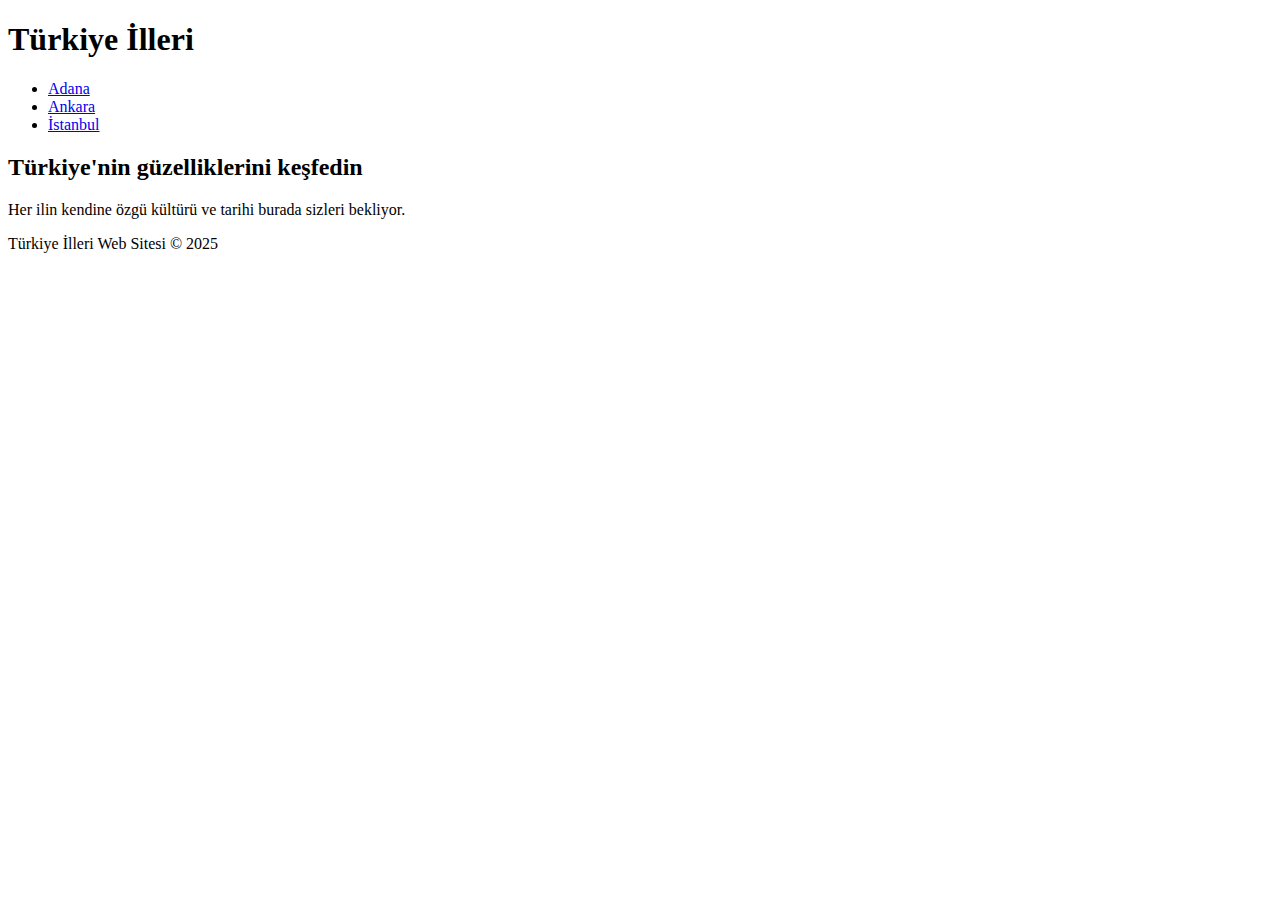
==== index.html @ 8f45d560 "Create index.html" ====
<!DOCTYPE html>
<html lang="tr">
<head>
    <meta charset="UTF-8">
    <meta name="viewport" content="width=device-width, initial-scale=1.0">
    <title>Türkiye İlleri</title>
    <link rel="stylesheet" href="styles.css">
</head>
<body>
    <header class="animated-header">
        <h1>Türkiye İlleri</h1>
    </header>
    <nav>
        <ul>
            <li><a href="provinces/adana.html">Adana</a></li>
            <li><a href="provinces/ankara.html">Ankara</a></li>
            <li><a href="provinces/istanbul.html">İstanbul</a></li>
            <!-- Diğer iller buraya eklenebilir -->
        </ul>
    </nav>
    <section class="hero">
        <h2>Türkiye'nin güzelliklerini keşfedin</h2>
        <p>Her ilin kendine özgü kültürü ve tarihi burada sizleri bekliyor.</p>
    </section>
    <footer>
        <p>Türkiye İlleri Web Sitesi &copy; 2025</p>
    </footer>
    <script src="script.js"></script>
</body>
</html>
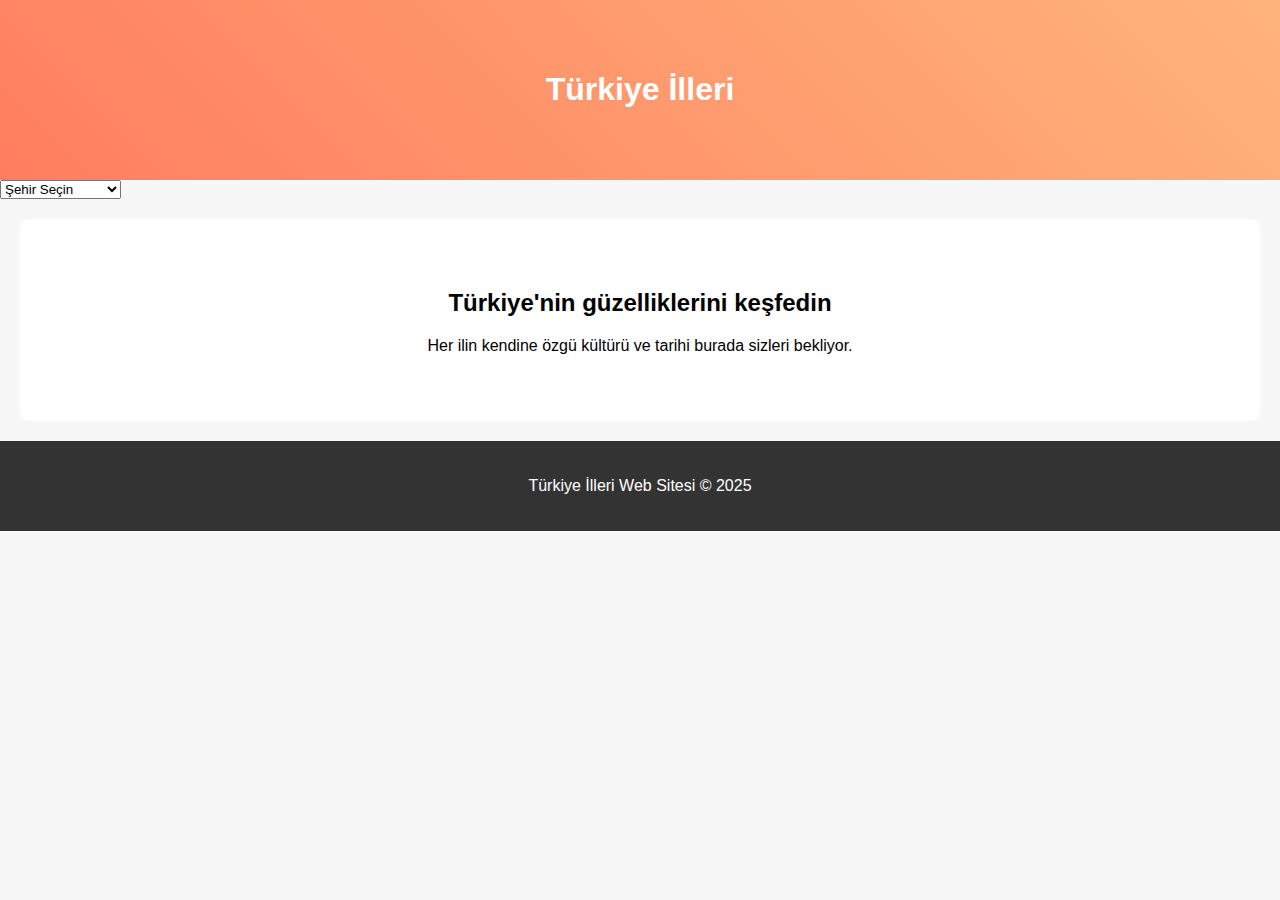
==== commit e5f1b902: "Update index.html" ====
--- a/index.html
+++ b/index.html
@@ -1,30 +1,48 @@
 <!DOCTYPE html>
 <html lang="tr">
 <head>
-    <meta charset="UTF-8">
-    <meta name="viewport" content="width=device-width, initial-scale=1.0">
-    <title>Türkiye İlleri</title>
-    <link rel="stylesheet" href="styles.css">
+  <meta charset="UTF-8">
+  <meta name="viewport" content="width=device-width, initial-scale=1.0">
+  <title>Türkiye İlleri</title>
+  <link rel="stylesheet" href="styles.css">
 </head>
 <body>
-    <header class="animated-header">
-        <h1>Türkiye İlleri</h1>
-    </header>
-    <nav>
-        <ul>
-            <li><a href="provinces/adana.html">Adana</a></li>
-            <li><a href="provinces/ankara.html">Ankara</a></li>
-            <li><a href="provinces/istanbul.html">İstanbul</a></li>
-            <!-- Diğer iller buraya eklenebilir -->
-        </ul>
-    </nav>
-    <section class="hero">
-        <h2>Türkiye'nin güzelliklerini keşfedin</h2>
-        <p>Her ilin kendine özgü kültürü ve tarihi burada sizleri bekliyor.</p>
-    </section>
-    <footer>
-        <p>Türkiye İlleri Web Sitesi &copy; 2025</p>
-    </footer>
-    <script src="script.js"></script>
+  <header class="animated-header">
+      <h1>Türkiye İlleri</h1>
+  </header>
+  <nav>
+      <select id="city-select" onchange="if(this.value) { window.location.href = this.value; }">
+          <option value="">Şehir Seçin</option>
+      </select>
+  </nav>
+  <section class="hero">
+      <h2>Türkiye'nin güzelliklerini keşfedin</h2>
+      <p>Her ilin kendine özgü kültürü ve tarihi burada sizleri bekliyor.</p>
+  </section>
+  <footer>
+      <p>Türkiye İlleri Web Sitesi &copy; 2025</p>
+  </footer>
+  <script>
+      // 81 il listesi
+      const cities = [
+          "Adana", "Adıyaman", "Afyonkarahisar", "Ağrı", "Amasya", "Ankara", "Antalya", "Artvin", "Aydın", "Balıkesir", 
+          "Bilecik", "Bingöl", "Bitlis", "Bolu", "Burdur", "Bursa", "Çanakkale", "Çankırı", "Çorum", "Denizli", 
+          "Diyarbakır", "Edirne", "Elazığ", "Erzincan", "Erzurum", "Eskişehir", "Gaziantep", "Giresun", "Gümüşhane", "Hakkari",
+          "Hatay", "Isparta", "Mersin", "İstanbul", "İzmir", "Kars", "Kastamonu", "Kayseri", "Kırklareli", "Kırşehir",
+          "Kocaeli", "Konya", "Kütahya", "Malatya", "Manisa", "Kahramanmaraş", "Mardin", "Muğla", "Muş", "Nevşehir",
+          "Niğde", "Ordu", "Rize", "Sakarya", "Samsun", "Siirt", "Sinop", "Sivas", "Tekirdağ", "Tokat", 
+          "Trabzon", "Tunceli", "Şanlıurfa", "Uşak", "Van", "Yozgat", "Zonguldak", "Aksaray", "Bayburt", "Karaman", "Kırıkkale", 
+          "Batman", "Şırnak", "Bartın", "Ardahan", "Iğdır", "Yalova", "Karabük", "Kilis", "Osmaniye", "Düzce"
+      ];
+
+      const select = document.getElementById("city-select");
+      cities.forEach(city => {
+          const option = document.createElement("option");
+          option.value = "provinces/" + city.toLowerCase() + ".html";
+          option.textContent = city;
+          select.appendChild(option);
+      });
+  </script>
+  <script src="script.js"></script>
 </body>
 </html>
--- a/styles.css
+++ b/styles.css
@@ -0,0 +1,65 @@
+/* Genel stiller */
+body {
+    font-family: Arial, sans-serif;
+    margin: 0;
+    padding: 0;
+    background-color: #f7f7f7;
+}
+
+/* Animasyonlu header */
+.animated-header {
+    background: linear-gradient(45deg, #ff7e5f, #feb47b);
+    color: white;
+    text-align: center;
+    padding: 50px 0;
+    animation: slideIn 2s ease-in-out;
+}
+
+@keyframes slideIn {
+    from {
+        transform: translateY(-50px);
+        opacity: 0;
+    }
+    to {
+        transform: translateY(0);
+        opacity: 1;
+    }
+}
+
+/* Navbar stilleri */
+nav ul {
+    list-style: none;
+    padding: 0;
+    margin: 0;
+    display: flex;
+    justify-content: center;
+    background-color: #333;
+}
+
+nav ul li {
+    margin: 0 15px;
+}
+
+nav ul li a {
+    color: #fff;
+    text-decoration: none;
+    padding: 15px 20px;
+    display: block;
+}
+
+/* Hero bölgesi */
+.hero {
+    text-align: center;
+    padding: 50px 20px;
+    background-color: #fff;
+    margin: 20px;
+    border-radius: 8px;
+}
+
+/* Footer stilleri */
+footer {
+    text-align: center;
+    padding: 20px;
+    background-color: #333;
+    color: #fff;
+}
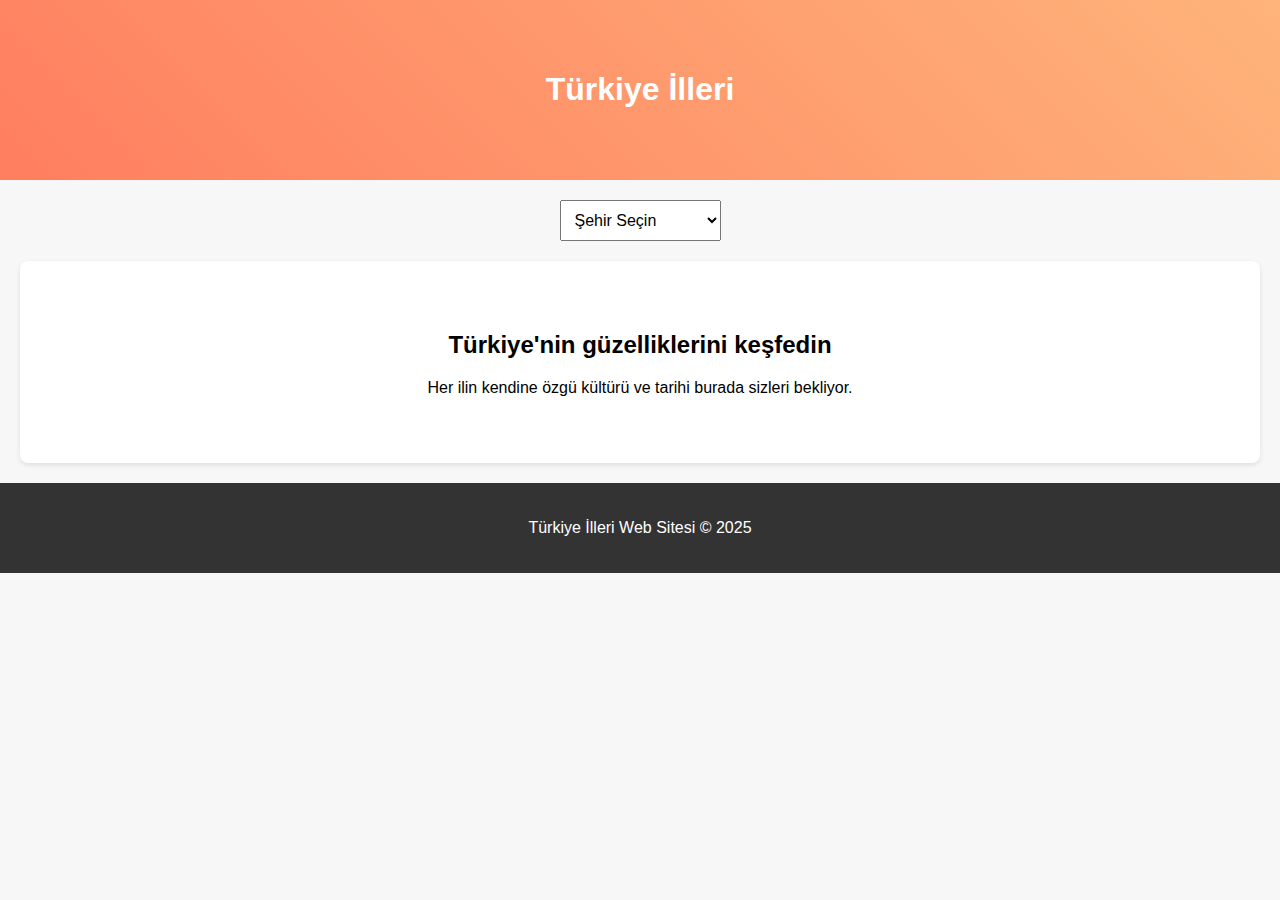
==== commit 7d9264bb: "Update index.html" ====
--- a/index.html
+++ b/index.html
@@ -28,7 +28,7 @@
           "Adana", "Adıyaman", "Afyonkarahisar", "Ağrı", "Amasya", "Ankara", "Antalya", "Artvin", "Aydın", "Balıkesir", 
           "Bilecik", "Bingöl", "Bitlis", "Bolu", "Burdur", "Bursa", "Çanakkale", "Çankırı", "Çorum", "Denizli", 
           "Diyarbakır", "Edirne", "Elazığ", "Erzincan", "Erzurum", "Eskişehir", "Gaziantep", "Giresun", "Gümüşhane", "Hakkari",
-          "Hatay", "Isparta", "Mersin", "İstanbul", "İzmir", "Kars", "Kastamonu", "Kayseri", "Kırklareli", "Kırşehir",
+          "Hatay", "Isparta", "Mersin", "İstanbul", "İzmir", "Kars", "Kastamonu", "Kayseri", "Kirklareli", "Kırşehir",
           "Kocaeli", "Konya", "Kütahya", "Malatya", "Manisa", "Kahramanmaraş", "Mardin", "Muğla", "Muş", "Nevşehir",
           "Niğde", "Ordu", "Rize", "Sakarya", "Samsun", "Siirt", "Sinop", "Sivas", "Tekirdağ", "Tokat", 
           "Trabzon", "Tunceli", "Şanlıurfa", "Uşak", "Van", "Yozgat", "Zonguldak", "Aksaray", "Bayburt", "Karaman", "Kırıkkale", 
--- a/styles.css
+++ b/styles.css
@@ -26,25 +26,15 @@
     }
 }
 
-/* Navbar stilleri */
-nav ul {
-    list-style: none;
-    padding: 0;
-    margin: 0;
-    display: flex;
-    justify-content: center;
-    background-color: #333;
+/* Navbar için dropdown */
+nav {
+    text-align: center;
+    margin: 20px 0;
 }
 
-nav ul li {
-    margin: 0 15px;
-}
-
-nav ul li a {
-    color: #fff;
-    text-decoration: none;
-    padding: 15px 20px;
-    display: block;
+nav select {
+    padding: 10px;
+    font-size: 16px;
 }
 
 /* Hero bölgesi */
@@ -54,6 +44,25 @@
     background-color: #fff;
     margin: 20px;
     border-radius: 8px;
+    box-shadow: 0 2px 5px rgba(0,0,0,0.1);
+}
+
+/* Şehir içerikleri için animasyon */
+.city-content {
+    opacity: 0;
+    transform: translateY(20px);
+    animation: fadeInUp 1.5s forwards;
+}
+
+@keyframes fadeInUp {
+    from {
+        opacity: 0;
+        transform: translateY(20px);
+    }
+    to {
+        opacity: 1;
+        transform: translateY(0);
+    }
 }
 
 /* Footer stilleri */
